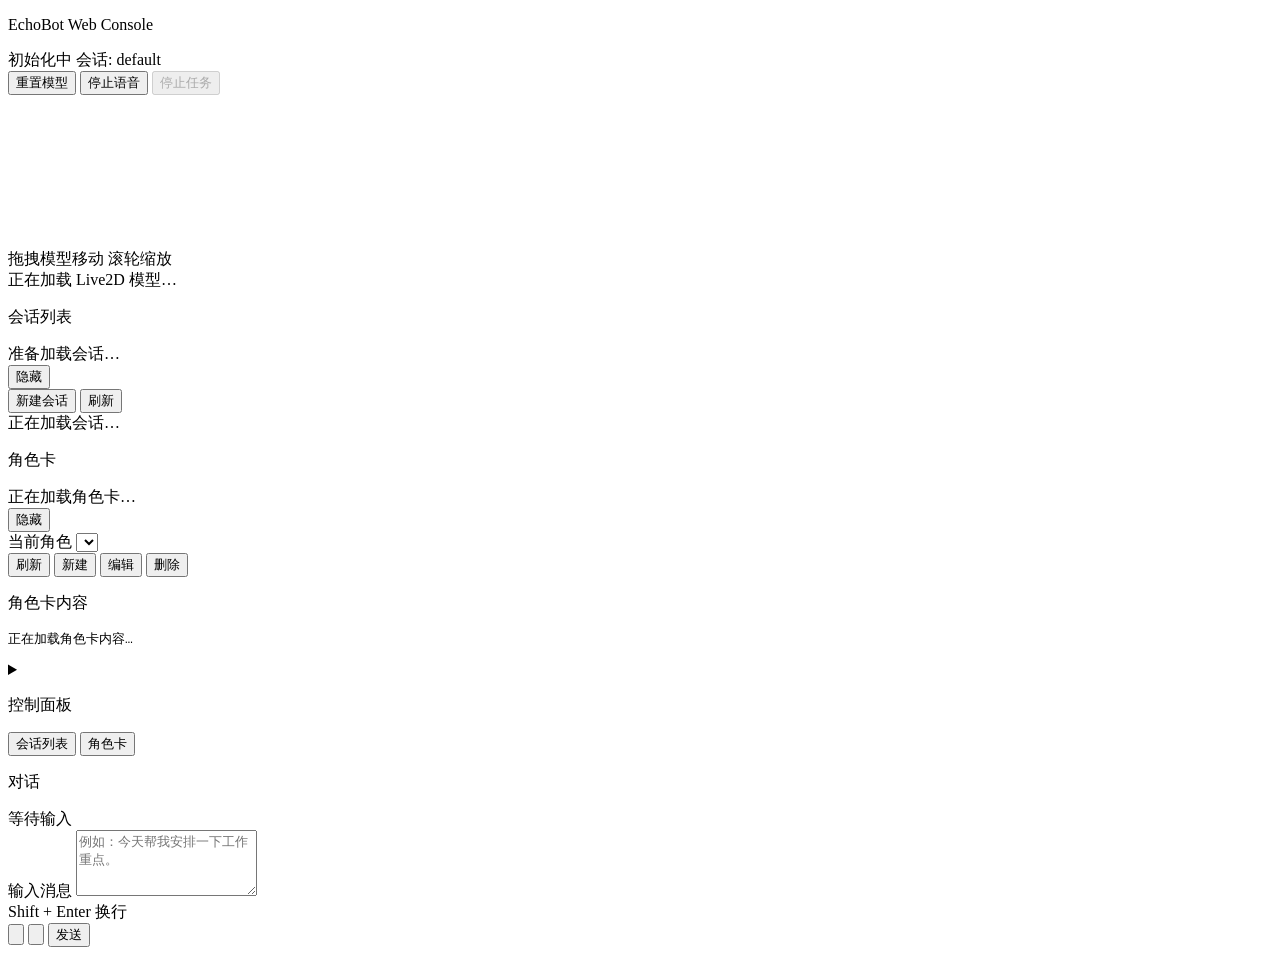
==== echobot/app/web/index.html @ 622dac82 "v0.1-beta" ====
<!DOCTYPE html>
<html lang="zh-CN">
<head>
    <meta charset="utf-8">
    <meta name="viewport" content="width=device-width, initial-scale=1">
    <title>EchoBot Live2D</title>
    <link rel="icon" href="/favicon.ico" type="image/svg+xml">
    <link rel="stylesheet" href="/web/assets/styles.css">
</head>
<body>
    <div class="page-shell">
        <section class="stage-panel">
            <div class="stage-header">
                <div class="stage-header-meta">
                    <p class="eyebrow">EchoBot Web Console</p>
                    <span id="connection-badge" class="status-badge status-idle">初始化中</span>
                    <span id="session-label" class="muted-text">会话: default</span>
                </div>
                <div class="stage-actions">
                    <button id="reset-view-button" class="ghost-button" type="button">重置模型</button>
                    <button id="stop-audio-button" class="ghost-button" type="button">停止语音</button>
                    <button id="stop-agent-button" class="ghost-button stop-agent-button" type="button" disabled>停止任务</button>
                </div>
            </div>
            <div id="live2d-stage" class="live2d-stage">
                <div id="stage-background-image" class="stage-background-image" hidden></div>
                <canvas id="live2d-canvas"></canvas>
                <div id="stage-light-back" class="stage-light stage-light-back"></div>
                <div id="stage-light-rim" class="stage-light stage-light-rim"></div>
                <div id="stage-gradient" class="stage-gradient"></div>
                <div id="stage-vignette" class="stage-vignette"></div>
                <div id="stage-grain" class="stage-grain"></div>
                <div class="stage-hint">
                    <span>拖拽模型移动</span>
                    <span>滚轮缩放</span>
                </div>
                <div id="stage-message" class="stage-message">正在加载 Live2D 模型…</div>
            </div>
        </section>

        <aside id="chat-panel" class="chat-panel">
            <section id="session-sidebar" class="session-sidebar" aria-hidden="true">
                <div class="session-sidebar-header">
                    <div>
                        <p class="section-title">会话列表</p>
                        <span id="session-sidebar-summary" class="muted-text">准备加载会话…</span>
                    </div>
                    <button
                        id="session-sidebar-close"
                        class="ghost-button ghost-button-compact"
                        type="button"
                    >
                        隐藏
                    </button>
                </div>
                <div class="session-sidebar-toolbar">
                    <button id="session-create-button" class="primary-button" type="button">
                        新建会话
                    </button>
                    <button
                        id="session-refresh-button"
                        class="ghost-button ghost-button-compact"
                        type="button"
                    >
                        刷新
                    </button>
                </div>
                <div id="session-sidebar-status" class="muted-text session-sidebar-status">
                    正在加载会话…
                </div>
                <div id="session-list" class="session-list"></div>
            </section>
            <button
                id="session-sidebar-backdrop"
                class="session-sidebar-backdrop"
                type="button"
                hidden
                aria-label="关闭会话列表"
            ></button>

            <section id="role-sidebar" class="role-sidebar" aria-hidden="true">
                <div class="role-sidebar-header">
                    <div>
                        <p class="section-title">角色卡</p>
                        <span id="role-status" class="muted-text role-sidebar-status">正在加载角色卡…</span>
                    </div>
                    <button
                        id="role-sidebar-close"
                        class="ghost-button ghost-button-compact"
                        type="button"
                    >
                        隐藏
                    </button>
                </div>
                <div class="role-sidebar-body">
                    <div class="field-grid role-field-grid">
                        <label class="field">
                            <span>当前角色</span>
                            <select id="role-select"></select>
                        </label>
                    </div>
                    <div class="role-toolbar">
                        <button id="role-refresh-button" class="ghost-button ghost-button-compact" type="button">
                            刷新
                        </button>
                        <button id="role-new-button" class="ghost-button ghost-button-compact" type="button">
                            新建
                        </button>
                        <button id="role-edit-button" class="ghost-button ghost-button-compact" type="button">
                            编辑
                        </button>
                        <button id="role-delete-button" class="ghost-button ghost-button-compact ghost-button-danger" type="button">
                            删除
                        </button>
                    </div>
                    <div id="role-preview" class="role-preview">
                        <p class="section-title">角色卡内容</p>
                        <pre id="role-prompt-preview" class="role-preview-content">正在加载角色卡内容…</pre>
                    </div>
                    <div id="role-editor" class="role-editor" hidden>
                        <p id="role-editor-title" class="section-title">角色卡编辑</p>
                        <label class="field">
                            <span>角色名</span>
                            <input id="role-name-input" type="text" placeholder="例如：文物疗愈师">
                        </label>
                        <label class="field">
                            <span>角色卡内容</span>
                            <textarea id="role-prompt-input" rows="10" placeholder="在这里填写角色卡内容。"></textarea>
                        </label>
                        <div class="role-editor-actions">
                            <button id="role-save-button" class="primary-button" type="button">保存</button>
                            <button id="role-cancel-button" class="ghost-button" type="button">取消</button>
                        </div>
                    </div>
                </div>
            </section>
            <button
                id="role-sidebar-backdrop"
                class="role-sidebar-backdrop"
                type="button"
                hidden
                aria-label="关闭角色卡"
            ></button>

            <div class="chat-main">
            <details id="settings-panel" class="panel-section settings-panel">
                <summary class="settings-summary">
                    <div class="settings-summary-main">
                        <p class="section-title">控制面板</p>
                    </div>
                    <div class="panel-header-actions settings-summary-actions">
                        <button
                            id="session-sidebar-toggle"
                            class="ghost-button ghost-button-compact"
                            type="button"
                        >
                            会话列表
                        </button>
                        <button
                            id="role-sidebar-toggle"
                            class="ghost-button ghost-button-compact"
                            type="button"
                        >
                            角色卡
                        </button>
                        <span class="settings-summary-icon" aria-hidden="true"></span>
                    </div>
                </summary>
                <div class="settings-panel-body">
                    <div class="field-grid">
                        <label class="field">
                            <span>TTS 语音模型</span>
                            <select id="tts-provider-select"></select>
                        </label>
                        <label class="field">
                            <span>TTS 音色选择</span>
                            <select id="voice-select"></select>
                        </label>
                        <label class="field field-span-full">
                            <span>路由模式</span>
                            <select id="route-mode-select">
                                <option value="auto">自动决策</option>
                                <option value="chat_only">纯聊天</option>
                                <option value="force_agent">强制 Agent</option>
                            </select>
                        </label>
                    </div>
                    <div class="toggle-row">
                        <label class="toggle-item">
                            <input id="delegated-ack-checkbox" type="checkbox" checked>
                            <span>后台任务开始时先发提示</span>
                        </label>
                    </div>
                    <details id="live2d-panel" class="stage-background-panel" open>
                        <summary class="stage-background-header">
                            <div class="stage-background-header-main">
                                <p class="section-title">Live2D 模型</p>
                            </div>
                        </summary>
                        <div class="stage-background-panel-body">
                            <div class="field-grid">
                                <label class="field field-span-full">
                                    <span>Live2D 模型</span>
                                    <select id="model-select"></select>
                                </label>
                            </div>
                            <div class="stage-background-actions">
                                <button
                                    id="live2d-upload-button"
                                    class="ghost-button ghost-button-compact"
                                    type="button"
                                >
                                    上传 Live2D 文件夹
                                </button>
                                <input
                                    id="live2d-upload-input"
                                    type="file"
                                    webkitdirectory
                                    directory
                                    multiple
                                    hidden
                                >
                            </div>
                        </div>
                    </details>
                    <details id="stage-background-panel" class="stage-background-panel" open>
                        <summary class="stage-background-header">
                            <div class="stage-background-header-main">
                                <p class="section-title">舞台背景</p>
                            </div>
                        </summary>
                        <div class="stage-background-panel-body">
                            <div class="field-grid">
                                <label class="field field-span-full">
                                    <span>舞台背景</span>
                                    <select id="stage-background-select"></select>
                                </label>
                            </div>
                            <div class="stage-background-actions">
                                <button
                                    id="stage-background-upload-button"
                                    class="ghost-button ghost-button-compact"
                                    type="button"
                                >
                                    上传背景
                                </button>
                                <button
                                    id="stage-background-reset-button"
                                    class="ghost-button ghost-button-compact"
                                    type="button"
                                >
                                    恢复默认
                                </button>
                                <input
                                    id="stage-background-upload-input"
                                    type="file"
                                    accept="image/png,image/jpeg,image/webp,image/gif,image/avif"
                                    hidden
                                >
                            </div>
                            <div class="stage-background-transform-panel">
                                <div class="stage-background-transform-header">
                                    <p class="section-title">背景调整</p>
                                    <button
                                        id="stage-background-transform-reset-button"
                                        class="ghost-button ghost-button-compact"
                                        type="button"
                                    >
                                        重置取景
                                    </button>
                                </div>
                                <div class="stage-background-transform-grid">
                                    <label class="field">
                                        <span class="field-label-with-value">
                                            <span>水平位置</span>
                                            <output id="stage-background-position-x-value" for="stage-background-position-x-input">50%</output>
                                        </span>
                                        <input
                                            id="stage-background-position-x-input"
                                            type="range"
                                            min="0"
                                            max="100"
                                            step="1"
                                            value="50"
                                        >
                                    </label>
                                    <label class="field">
                                        <span class="field-label-with-value">
                                            <span>垂直位置</span>
                                            <output id="stage-background-position-y-value" for="stage-background-position-y-input">50%</output>
                                        </span>
                                        <input
                                            id="stage-background-position-y-input"
                                            type="range"
                                            min="0"
                                            max="100"
                                            step="1"
                                            value="50"
                                        >
                                    </label>
                                    <label class="field">
                                        <span class="field-label-with-value">
                                            <span>缩放</span>
                                            <output id="stage-background-scale-value" for="stage-background-scale-input">100%</output>
                                        </span>
                                        <input
                                            id="stage-background-scale-input"
                                            type="range"
                                            min="60"
                                            max="200"
                                            step="1"
                                            value="100"
                                        >
                                    </label>
                                </div>
                            </div>
                        </div>
                    </details>
                    <details id="stage-effects-panel" class="stage-effects-panel" open>
                        <summary class="stage-effects-header">
                            <p class="section-title">光影效果</p>
                            <button
                                id="stage-effects-reset-button"
                                class="ghost-button ghost-button-compact"
                                type="button"
                            >
                                重置参数
                            </button>
                        </summary>
                        <div class="stage-effects-panel-body">
                            <div class="toggle-row">
                                <label class="toggle-item">
                                    <input id="stage-effects-enabled-checkbox" type="checkbox" checked>
                                    <span>全局开启</span>
                                </label>
                                <label class="toggle-item">
                                    <input id="stage-effects-background-blur-checkbox" type="checkbox" checked>
                                    <span>背景模糊</span>
                                </label>
                                <label class="toggle-item">
                                    <input id="stage-effects-light-enabled-checkbox" type="checkbox" checked>
                                    <span>光位效果</span>
                                </label>
                            </div>
                            <div class="toggle-row">
                                <label class="toggle-item">
                                    <input id="stage-effects-light-float-checkbox" type="checkbox" checked>
                                    <span>光位漂移</span>
                                </label>
                                <label class="toggle-item">
                                    <input id="stage-effects-particles-enabled-checkbox" type="checkbox" checked>
                                    <span>&#31354;&#27668;&#31890;&#23376;</span>
                                </label>
                            </div>
                            <div class="stage-effects-grid">
                                <label class="field">
                                    <span class="field-label-with-value">
                                        <span>背景模糊</span>
                                        <output id="stage-effects-background-blur-value" for="stage-effects-background-blur-input">16</output>
                                    </span>
                                    <input
                                        id="stage-effects-background-blur-input"
                                        type="range"
                                        min="0"
                                        max="16"
                                        step="0.5"
                                        value="16"
                                    >
                                </label>
                                <label class="field">
                                    <span class="field-label-with-value">
                                        <span>光位 X</span>
                                        <output id="stage-effects-light-x-value" for="stage-effects-light-x-input">0%</output>
                                    </span>
                                    <input
                                        id="stage-effects-light-x-input"
                                        type="range"
                                        min="0"
                                        max="100"
                                        step="1"
                                        value="0"
                                    >
                                </label>
                                <label class="field">
                                    <span class="field-label-with-value">
                                        <span>光位 Y</span>
                                        <output id="stage-effects-light-y-value" for="stage-effects-light-y-input">0%</output>
                                    </span>
                                    <input
                                        id="stage-effects-light-y-input"
                                        type="range"
                                        min="0"
                                        max="100"
                                        step="1"
                                        value="0"
                                    >
                                </label>
                                <label class="field">
                                    <span class="field-label-with-value">
                                        <span>光晕强度</span>
                                        <output id="stage-effects-glow-value" for="stage-effects-glow-input">25%</output>
                                    </span>
                                    <input
                                        id="stage-effects-glow-input"
                                        type="range"
                                        min="0"
                                        max="160"
                                        step="1"
                                        value="25"
                                    >
                                </label>
                                <label class="field">
                                    <span class="field-label-with-value">
                                        <span>暗角强度</span>
                                        <output id="stage-effects-vignette-value" for="stage-effects-vignette-input">23%</output>
                                    </span>
                                    <input
                                        id="stage-effects-vignette-input"
                                        type="range"
                                        min="0"
                                        max="60"
                                        step="1"
                                        value="23"
                                    >
                                </label>
                                <label class="field">
                                    <span class="field-label-with-value">
                                        <span>&#39063;&#31890;&#24378;&#24230;</span>
                                        <output id="stage-effects-grain-value" for="stage-effects-grain-input">16%</output>
                                    </span>
                                    <input
                                        id="stage-effects-grain-input"
                                        type="range"
                                        min="0"
                                        max="40"
                                        step="1"
                                        value="16"
                                    >
                                </label>
                                <label class="field">
                                    <span class="field-label-with-value">
                                        <span>&#31890;&#23376;&#23494;&#24230;</span>
                                        <output id="stage-effects-particle-density-value" for="stage-effects-particle-density-input">30%</output>
                                    </span>
                                    <input
                                        id="stage-effects-particle-density-input"
                                        type="range"
                                        min="0"
                                        max="100"
                                        step="1"
                                        value="30"
                                    >
                                </label>
                                <label class="field">
                                    <span class="field-label-with-value">
                                        <span>&#31890;&#23376;&#36879;&#26126;&#24230;</span>
                                        <output id="stage-effects-particle-opacity-value" for="stage-effects-particle-opacity-input">45%</output>
                                    </span>
                                    <input
                                        id="stage-effects-particle-opacity-input"
                                        type="range"
                                        min="0"
                                        max="160"
                                        step="1"
                                        value="45"
                                    >
                                </label>
                                <label class="field">
                                    <span class="field-label-with-value">
                                        <span>&#31890;&#23376;&#23610;&#23544;</span>
                                        <output id="stage-effects-particle-size-value" for="stage-effects-particle-size-input">150%</output>
                                    </span>
                                    <input
                                        id="stage-effects-particle-size-input"
                                        type="range"
                                        min="40"
                                        max="240"
                                        step="1"
                                        value="150"
                                    >
                                </label>
                                <label class="field">
                                    <span class="field-label-with-value">
                                        <span>&#31890;&#23376;&#36895;&#24230;</span>
                                        <output id="stage-effects-particle-speed-value" for="stage-effects-particle-speed-input">80%</output>
                                    </span>
                                    <input
                                        id="stage-effects-particle-speed-input"
                                        type="range"
                                        min="0"
                                        max="260"
                                        step="1"
                                        value="80"
                                    >
                                </label>
                                <label class="field">
                                    <span class="field-label-with-value">
                                        <span>&#33394;&#35843;</span>
                                        <output id="stage-effects-hue-value" for="stage-effects-hue-input">0&deg;</output>
                                    </span>
                                    <input
                                        id="stage-effects-hue-input"
                                        type="range"
                                        min="-180"
                                        max="180"
                                        step="1"
                                        value="0"
                                    >
                                </label>
                                <label class="field">
                                    <span class="field-label-with-value">
                                        <span>&#39281;&#21644;&#24230;</span>
                                        <output id="stage-effects-saturation-value" for="stage-effects-saturation-input">100%</output>
                                    </span>
                                    <input
                                        id="stage-effects-saturation-input"
                                        type="range"
                                        min="0"
                                        max="200"
                                        step="1"
                                        value="100"
                                    >
                                </label>
                                <label class="field">
                                    <span class="field-label-with-value">
                                        <span>&#23545;&#27604;&#24230;</span>
                                        <output id="stage-effects-contrast-value" for="stage-effects-contrast-input">100%</output>
                                    </span>
                                    <input
                                        id="stage-effects-contrast-input"
                                        type="range"
                                        min="0"
                                        max="200"
                                        step="1"
                                        value="100"
                                    >
                                </label>
                            </div>
                        </div>
                    </details>
                    <div class="toggle-row">
                        <label class="toggle-item">
                            <input id="live2d-mouse-follow-checkbox" type="checkbox" checked>
                            <span>Live 2D 眼神跟随</span>
                        </label>
                    </div>
                    <div class="toggle-row">
                        <label class="toggle-item">
                            <input id="auto-tts-checkbox" type="checkbox" checked>
                            <span>开启语音播报</span>
                        </label>
                        <span id="tts-detail" class="muted-text">准备加载 TTS 配置…</span>
                    </div>
                    <div class="voice-input-row">
                        <div class="voice-input-controls">
                            <label class="toggle-item">
                                <input id="always-listen-checkbox" type="checkbox">
                                <span>常开麦克风</span>
                            </label>
                        </div>
                        <span id="asr-detail" class="muted-text">正在准备语音识别…</span>
                    </div>

                    <details id="cron-panel" class="cron-panel">
                        <summary class="cron-summary">
                            <div class="cron-summary-main">
                                <p class="section-title">CRON 定时任务</p>
                                <span id="cron-summary-text" class="muted-text">已隐藏</span>
                            </div>
                            <span class="cron-summary-icon" aria-hidden="true"></span>
                        </summary>
                        <div class="cron-panel-body">
                            <div class="cron-toolbar">
                                <span id="cron-status" class="muted-text">展开后加载 CRON 定时任务</span>
                                <button
                                    id="cron-refresh-button"
                                    class="ghost-button ghost-button-compact"
                                    type="button"
                                >
                                    刷新
                                </button>
                            </div>
                            <div id="cron-jobs" class="cron-jobs">
                                <p class="cron-empty">当前没有 CRON 定时任务。</p>
                            </div>
                        </div>
                    </details>

                    <details id="heartbeat-panel" class="heartbeat-panel">
                        <summary class="heartbeat-summary">
                            <div class="heartbeat-summary-main">
                                <p class="section-title">HEARTBEAT 周期任务</p>
                                <span id="heartbeat-summary-text" class="muted-text">已隐藏</span>
                            </div>
                            <span class="heartbeat-summary-icon" aria-hidden="true"></span>
                        </summary>
                        <div class="heartbeat-panel-body">
                            <div class="heartbeat-toolbar">
                                <div class="heartbeat-toolbar-text">
                                    <span id="heartbeat-status" class="muted-text">展开后加载 HEARTBEAT 周期任务</span>
                                    <p id="heartbeat-meta" class="muted-text heartbeat-meta">
                                        间隔会在加载后显示
                                    </p>
                                </div>
                                <div class="heartbeat-toolbar-actions">
                                    <button
                                        id="heartbeat-refresh-button"
                                        class="ghost-button ghost-button-compact"
                                        type="button"
                                    >
                                        刷新
                                    </button>
                                    <button
                                        id="heartbeat-save-button"
                                        class="primary-button"
                                        type="button"
                                        disabled
                                    >
                                        保存
                                    </button>
                                </div>
                            </div>
                            <label class="field heartbeat-field">
                                <span>HEARTBEAT.md</span>
                                <textarea
                                    id="heartbeat-input"
                                    class="heartbeat-input"
                                    rows="10"
                                    placeholder="在这里维护宽松的周期任务，例如定期检查待办、复查长期事项等。"
                                ></textarea>
                            </label>
                        </div>
                    </details>
                </div>
            </details>

            <section class="conversation-panel" aria-label="当前会话">
                <div class="panel-section messages-section">
                    <div class="messages-header">
                        <p class="section-title">对话</p>
                        <span id="run-status" class="muted-text message-status">等待输入</span>
                    </div>
                    <details id="agent-trace-panel" class="agent-trace-panel" hidden>
                        <summary class="agent-trace-summary">
                            <div class="agent-trace-summary-main">
                                <p class="section-title">Agent 执行日志</p>
                                <span id="agent-trace-summary-text" class="muted-text">
                                    等待后台任务
                                </span>
                            </div>
                            <span id="agent-trace-count" class="agent-trace-count">0 条</span>
                        </summary>
                        <div class="agent-trace-panel-body">
                            <div id="agent-trace-events" class="agent-trace-events"></div>
                        </div>
                    </details>
                    <div id="messages" class="messages"></div>
                </div>

                <form id="chat-form" class="composer">
                    <label class="composer-label" for="prompt-input">输入消息</label>
                    <textarea
                        id="prompt-input"
                        rows="4"
                        placeholder="例如：今天帮我安排一下工作重点。"
                    ></textarea>
                    <div id="composer-images" class="composer-images" hidden></div>
                    <input
                        id="composer-image-input"
                        type="file"
                        accept="image/png,image/jpeg,image/webp,image/gif,image/avif,image/*"
                        multiple
                        hidden
                    >
                    <div
                        id="composer-status-banner"
                        class="composer-status-banner"
                        role="status"
                        aria-live="polite"
                        hidden
                    >
                        后台任务运行中，暂时无法发送文本或开始录音。可点击上方“停止任务”终止当前任务。
                    </div>
                    <div class="composer-actions">
                        <span class="muted-text">Shift + Enter 换行</span>
                        <div class="composer-action-buttons">
                            <button
                                id="composer-image-button"
                                class="ghost-button icon-button"
                                type="button"
                                title="添加图片"
                                aria-label="添加图片"
                            >
                                <svg viewBox="0 0 24 24" aria-hidden="true" focusable="false">
                                    <path
                                        d="M6 4.5A2.5 2.5 0 0 0 3.5 7v10A2.5 2.5 0 0 0 6 19.5h12a2.5 2.5 0 0 0 2.5-2.5V7A2.5 2.5 0 0 0 18 4.5H6Zm0 1.5h12c.55 0 1 .45 1 1v8.26l-3.22-3.22a1.5 1.5 0 0 0-2.12 0l-1.9 1.9-2.45-2.45a1.5 1.5 0 0 0-2.12 0L5 14.67V7c0-.55.45-1 1-1Zm2.75 2.25a1.75 1.75 0 1 0 0 3.5 1.75 1.75 0 0 0 0-3.5ZM5 16.79l3.37-3.37 3.03 3.03 2.96-2.96a.5.5 0 0 1 .71 0L18.29 17H6a1 1 0 0 1-1-1v-.21Z"
                                        fill="currentColor"
                                    />
                                </svg>
                            </button>
                            <button
                                id="record-button"
                                class="ghost-button icon-button record-button"
                                type="button"
                                title="开始录音"
                                aria-label="开始录音"
                            >
                                <svg viewBox="0 0 24 24" aria-hidden="true" focusable="false">
                                    <path
                                        d="M12 15.5a3.5 3.5 0 0 0 3.5-3.5V7a3.5 3.5 0 1 0-7 0v5a3.5 3.5 0 0 0 3.5 3.5Zm6-3.5a1 1 0 0 0-2 0 4 4 0 0 1-8 0 1 1 0 0 0-2 0 6 6 0 0 0 5 5.91V21a1 1 0 1 0 2 0v-3.09A6 6 0 0 0 18 12Z"
                                        fill="currentColor"
                                    />
                                </svg>
                            </button>
                            <button id="send-button" class="primary-button" type="submit">发送</button>
                        </div>
                    </div>
                </form>
            </section>
            </div>
        </aside>
    </div>

    <dialog
        id="message-image-dialog"
        class="message-image-dialog"
        aria-label="图片预览"
    >
        <div class="message-image-dialog-body">
            <div class="message-image-dialog-actions">
                <button
                    id="message-image-dialog-close"
                    class="ghost-button ghost-button-compact"
                    type="button"
                >
                    关闭
                </button>
            </div>
            <img
                id="message-image-dialog-image"
                class="message-image-dialog-image"
                src=""
                alt="图片预览"
            >
        </div>
    </dialog>

    <script src="/web/assets/vendor/pixi.min.js"></script>
    <script src="/web/assets/vendor/live2dcubismcore.min.js"></script>
    <script src="/web/assets/vendor/cubism4.min.js"></script>
    <script type="module" src="/web/assets/app.js"></script>
</body>
</html>
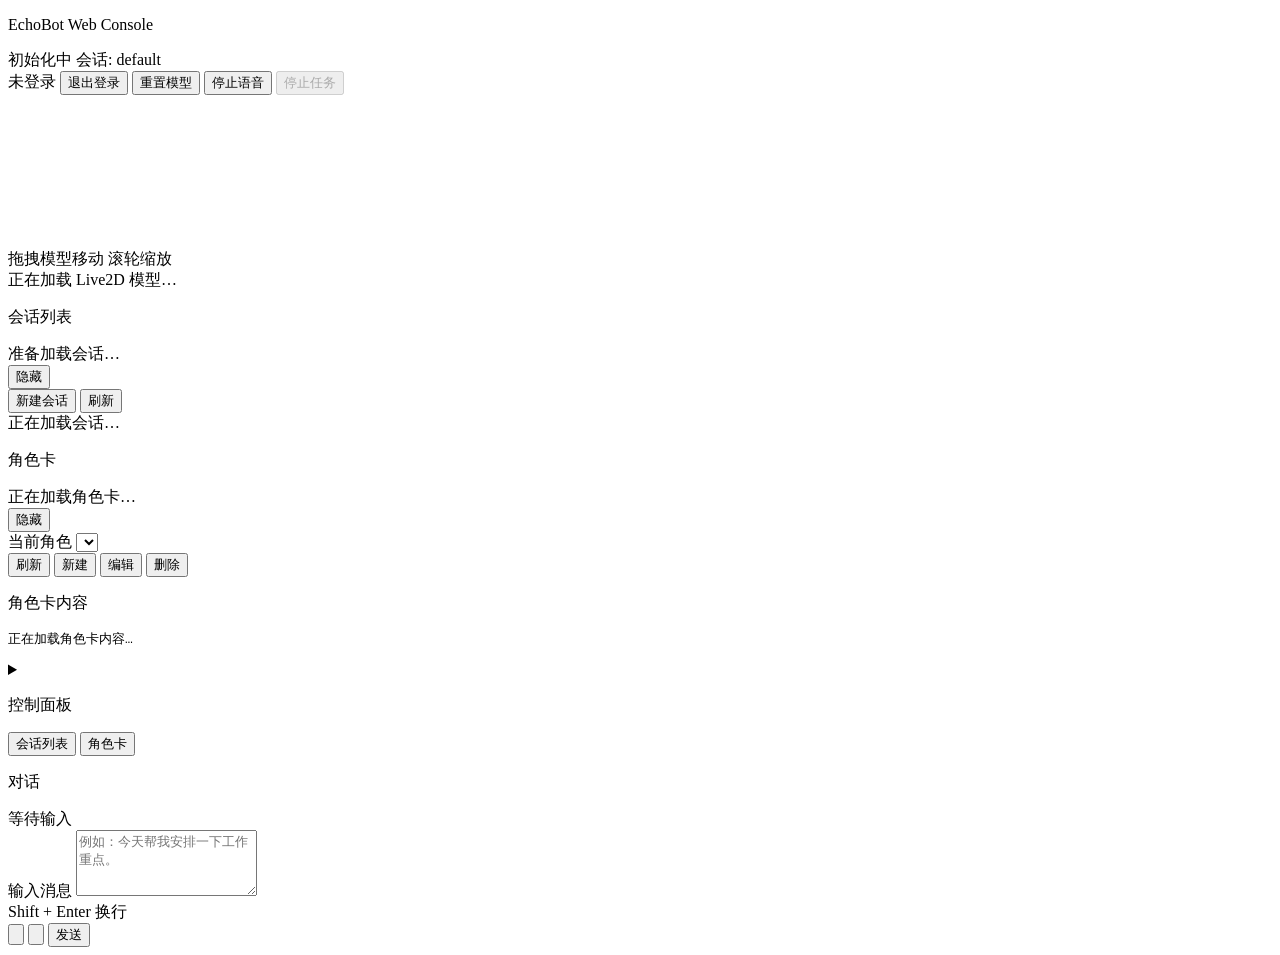
==== commit a4857c6c: "feat: add login pages and protected web access" ====
--- a/echobot/app/web/index.html
+++ b/echobot/app/web/index.html
@@ -17,6 +17,9 @@
                     <span id="session-label" class="muted-text">会话: default</span>
                 </div>
                 <div class="stage-actions">
+                    <!-- 当前登录用户与退出入口，尽量少改动原聊天页结构。 -->
+                    <span id="user-label" class="muted-text auth-user-label">未登录</span>
+                    <button id="logout-button" class="ghost-button" type="button">退出登录</button>
                     <button id="reset-view-button" class="ghost-button" type="button">重置模型</button>
                     <button id="stop-audio-button" class="ghost-button" type="button">停止语音</button>
                     <button id="stop-agent-button" class="ghost-button stop-agent-button" type="button" disabled>停止任务</button>
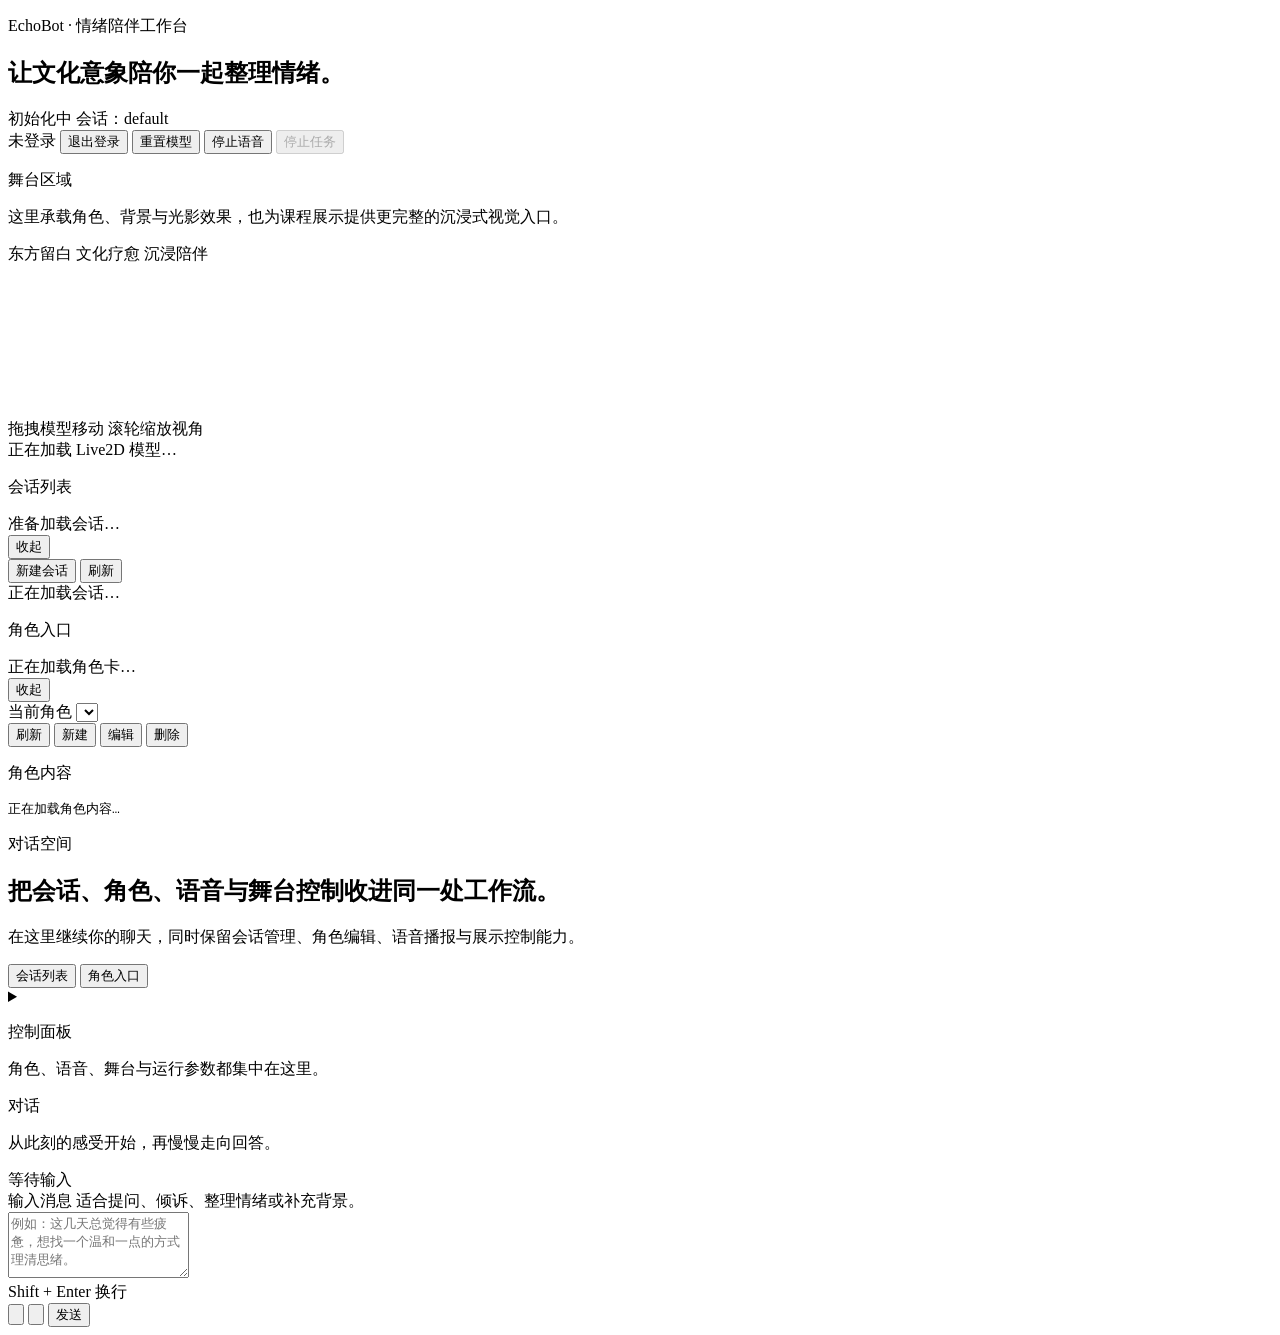
==== commit a3adabe2: "feat: redesign auth page and chat workspace shell" ====
--- a/echobot/app/web/index.html
+++ b/echobot/app/web/index.html
@@ -3,75 +3,97 @@
 <head>
     <meta charset="utf-8">
     <meta name="viewport" content="width=device-width, initial-scale=1">
-    <title>EchoBot Live2D</title>
+    <title>EchoBot · 文化情绪陪伴工作台</title>
     <link rel="icon" href="/favicon.ico" type="image/svg+xml">
     <link rel="stylesheet" href="/web/assets/styles.css">
 </head>
-<body>
+<body class="console-page">
     <div class="page-shell">
         <section class="stage-panel">
-            <div class="stage-header">
-                <div class="stage-header-meta">
-                    <p class="eyebrow">EchoBot Web Console</p>
-                    <span id="connection-badge" class="status-badge status-idle">初始化中</span>
-                    <span id="session-label" class="muted-text">会话: default</span>
+            <div class="stage-panel-surface">
+                <div class="stage-header">
+                    <div class="stage-header-meta">
+                        <p class="eyebrow">EchoBot · 情绪陪伴工作台</p>
+                        <h1 class="stage-title">让文化意象陪你一起整理情绪。</h1>
+                        <div class="stage-status-row">
+                            <span id="connection-badge" class="status-badge status-idle">初始化中</span>
+                            <span id="session-label" class="muted-text">会话：default</span>
+                        </div>
+                    </div>
+                    <div class="stage-actions">
+                        <!-- 顶部动作区保留原功能入口，只统一文案和视觉层级。 -->
+                        <span id="user-label" class="user-chip">未登录</span>
+                        <button id="logout-button" class="ghost-button" type="button">退出登录</button>
+                        <button id="reset-view-button" class="ghost-button" type="button">重置模型</button>
+                        <button id="stop-audio-button" class="ghost-button" type="button">停止语音</button>
+                        <button id="stop-agent-button" class="ghost-button stop-agent-button" type="button" disabled>停止任务</button>
+                    </div>
                 </div>
-                <div class="stage-actions">
-                    <!-- 当前登录用户与退出入口，尽量少改动原聊天页结构。 -->
-                    <span id="user-label" class="muted-text auth-user-label">未登录</span>
-                    <button id="logout-button" class="ghost-button" type="button">退出登录</button>
-                    <button id="reset-view-button" class="ghost-button" type="button">重置模型</button>
-                    <button id="stop-audio-button" class="ghost-button" type="button">停止语音</button>
-                    <button id="stop-agent-button" class="ghost-button stop-agent-button" type="button" disabled>停止任务</button>
+
+                <div class="stage-hero-card">
+                    <div>
+                        <p class="eyebrow">舞台区域</p>
+                        <p class="stage-hero-copy">
+                            这里承载角色、背景与光影效果，也为课程展示提供更完整的沉浸式视觉入口。
+                        </p>
+                    </div>
+                    <div class="stage-hero-tags">
+                        <span class="soft-tag">东方留白</span>
+                        <span class="soft-tag">文化疗愈</span>
+                        <span class="soft-tag">沉浸陪伴</span>
+                    </div>
+                </div>
+
+                <div id="live2d-stage" class="live2d-stage">
+                    <div id="stage-background-image" class="stage-background-image" hidden></div>
+                    <canvas id="live2d-canvas"></canvas>
+                    <div id="stage-light-back" class="stage-light stage-light-back"></div>
+                    <div id="stage-light-rim" class="stage-light stage-light-rim"></div>
+                    <div id="stage-gradient" class="stage-gradient"></div>
+                    <div id="stage-vignette" class="stage-vignette"></div>
+                    <div id="stage-grain" class="stage-grain"></div>
+                    <div class="stage-hint">
+                        <span>拖拽模型移动</span>
+                        <span>滚轮缩放视角</span>
+                    </div>
+                    <div id="stage-message" class="stage-message">正在加载 Live2D 模型…</div>
                 </div>
             </div>
-            <div id="live2d-stage" class="live2d-stage">
-                <div id="stage-background-image" class="stage-background-image" hidden></div>
-                <canvas id="live2d-canvas"></canvas>
-                <div id="stage-light-back" class="stage-light stage-light-back"></div>
-                <div id="stage-light-rim" class="stage-light stage-light-rim"></div>
-                <div id="stage-gradient" class="stage-gradient"></div>
-                <div id="stage-vignette" class="stage-vignette"></div>
-                <div id="stage-grain" class="stage-grain"></div>
-                <div class="stage-hint">
-                    <span>拖拽模型移动</span>
-                    <span>滚轮缩放</span>
-                </div>
-                <div id="stage-message" class="stage-message">正在加载 Live2D 模型…</div>
-            </div>
         </section>
 
         <aside id="chat-panel" class="chat-panel">
             <section id="session-sidebar" class="session-sidebar" aria-hidden="true">
-                <div class="session-sidebar-header">
-                    <div>
-                        <p class="section-title">会话列表</p>
-                        <span id="session-sidebar-summary" class="muted-text">准备加载会话…</span>
-                    </div>
-                    <button
-                        id="session-sidebar-close"
-                        class="ghost-button ghost-button-compact"
-                        type="button"
-                    >
-                        隐藏
-                    </button>
+                <div class="sidebar-shell">
+                    <div class="session-sidebar-header">
+                        <div>
+                            <p class="section-title">会话列表</p>
+                            <span id="session-sidebar-summary" class="muted-text">准备加载会话…</span>
+                        </div>
+                        <button
+                            id="session-sidebar-close"
+                            class="ghost-button ghost-button-compact"
+                            type="button"
+                        >
+                            收起
+                        </button>
+                    </div>
+                    <div class="session-sidebar-toolbar">
+                        <button id="session-create-button" class="primary-button" type="button">
+                            新建会话
+                        </button>
+                        <button
+                            id="session-refresh-button"
+                            class="ghost-button ghost-button-compact"
+                            type="button"
+                        >
+                            刷新
+                        </button>
+                    </div>
+                    <div id="session-sidebar-status" class="muted-text session-sidebar-status">
+                        正在加载会话…
+                    </div>
+                    <div id="session-list" class="session-list"></div>
                 </div>
-                <div class="session-sidebar-toolbar">
-                    <button id="session-create-button" class="primary-button" type="button">
-                        新建会话
-                    </button>
-                    <button
-                        id="session-refresh-button"
-                        class="ghost-button ghost-button-compact"
-                        type="button"
-                    >
-                        刷新
-                    </button>
-                </div>
-                <div id="session-sidebar-status" class="muted-text session-sidebar-status">
-                    正在加载会话…
-                </div>
-                <div id="session-list" class="session-list"></div>
             </section>
             <button
                 id="session-sidebar-backdrop"
@@ -82,57 +104,59 @@
             ></button>
 
             <section id="role-sidebar" class="role-sidebar" aria-hidden="true">
-                <div class="role-sidebar-header">
-                    <div>
-                        <p class="section-title">角色卡</p>
-                        <span id="role-status" class="muted-text role-sidebar-status">正在加载角色卡…</span>
-                    </div>
-                    <button
-                        id="role-sidebar-close"
-                        class="ghost-button ghost-button-compact"
-                        type="button"
-                    >
-                        隐藏
-                    </button>
-                </div>
-                <div class="role-sidebar-body">
-                    <div class="field-grid role-field-grid">
-                        <label class="field">
-                            <span>当前角色</span>
-                            <select id="role-select"></select>
-                        </label>
-                    </div>
-                    <div class="role-toolbar">
-                        <button id="role-refresh-button" class="ghost-button ghost-button-compact" type="button">
-                            刷新
+                <div class="sidebar-shell">
+                    <div class="role-sidebar-header">
+                        <div>
+                            <p class="section-title">角色入口</p>
+                            <span id="role-status" class="muted-text role-sidebar-status">正在加载角色卡…</span>
+                        </div>
+                        <button
+                            id="role-sidebar-close"
+                            class="ghost-button ghost-button-compact"
+                            type="button"
+                        >
+                            收起
                         </button>
-                        <button id="role-new-button" class="ghost-button ghost-button-compact" type="button">
-                            新建
-                        </button>
-                        <button id="role-edit-button" class="ghost-button ghost-button-compact" type="button">
-                            编辑
-                        </button>
-                        <button id="role-delete-button" class="ghost-button ghost-button-compact ghost-button-danger" type="button">
-                            删除
-                        </button>
-                    </div>
-                    <div id="role-preview" class="role-preview">
-                        <p class="section-title">角色卡内容</p>
-                        <pre id="role-prompt-preview" class="role-preview-content">正在加载角色卡内容…</pre>
-                    </div>
-                    <div id="role-editor" class="role-editor" hidden>
-                        <p id="role-editor-title" class="section-title">角色卡编辑</p>
-                        <label class="field">
-                            <span>角色名</span>
-                            <input id="role-name-input" type="text" placeholder="例如：文物疗愈师">
-                        </label>
-                        <label class="field">
-                            <span>角色卡内容</span>
-                            <textarea id="role-prompt-input" rows="10" placeholder="在这里填写角色卡内容。"></textarea>
-                        </label>
-                        <div class="role-editor-actions">
-                            <button id="role-save-button" class="primary-button" type="button">保存</button>
-                            <button id="role-cancel-button" class="ghost-button" type="button">取消</button>
+                    </div>
+                    <div class="role-sidebar-body">
+                        <div class="field-grid role-field-grid">
+                            <label class="field">
+                                <span>当前角色</span>
+                                <select id="role-select"></select>
+                            </label>
+                        </div>
+                        <div class="role-toolbar">
+                            <button id="role-refresh-button" class="ghost-button ghost-button-compact" type="button">
+                                刷新
+                            </button>
+                            <button id="role-new-button" class="ghost-button ghost-button-compact" type="button">
+                                新建
+                            </button>
+                            <button id="role-edit-button" class="ghost-button ghost-button-compact" type="button">
+                                编辑
+                            </button>
+                            <button id="role-delete-button" class="ghost-button ghost-button-compact ghost-button-danger" type="button">
+                                删除
+                            </button>
+                        </div>
+                        <div id="role-preview" class="role-preview">
+                            <p class="section-title">角色内容</p>
+                            <pre id="role-prompt-preview" class="role-preview-content">正在加载角色内容…</pre>
+                        </div>
+                        <div id="role-editor" class="role-editor" hidden>
+                            <p id="role-editor-title" class="section-title">编辑角色卡</p>
+                            <label class="field">
+                                <span>角色名称</span>
+                                <input id="role-name-input" type="text" placeholder="例如：文化疗愈师">
+                            </label>
+                            <label class="field">
+                                <span>角色卡内容</span>
+                                <textarea id="role-prompt-input" rows="10" placeholder="在这里维护角色卡内容。"></textarea>
+                            </label>
+                            <div class="role-editor-actions">
+                                <button id="role-save-button" class="primary-button" type="button">保存</button>
+                                <button id="role-cancel-button" class="ghost-button" type="button">取消</button>
+                            </div>
                         </div>
                     </div>
                 </div>
@@ -142,16 +166,19 @@
                 class="role-sidebar-backdrop"
                 type="button"
                 hidden
-                aria-label="关闭角色卡"
+                aria-label="关闭角色入口"
             ></button>
 
             <div class="chat-main">
-            <details id="settings-panel" class="panel-section settings-panel">
-                <summary class="settings-summary">
-                    <div class="settings-summary-main">
-                        <p class="section-title">控制面板</p>
-                    </div>
-                    <div class="panel-header-actions settings-summary-actions">
+                <header class="chat-topbar">
+                    <div class="chat-topbar-copy">
+                        <p class="eyebrow">对话空间</p>
+                        <h2 class="chat-topbar-title">把会话、角色、语音与舞台控制收进同一处工作流。</h2>
+                        <p class="chat-topbar-description">
+                            在这里继续你的聊天，同时保留会话管理、角色编辑、语音播报与展示控制能力。
+                        </p>
+                    </div>
+                    <div class="chat-topbar-actions">
                         <button
                             id="session-sidebar-toggle"
                             class="ghost-button ghost-button-compact"
@@ -164,562 +191,481 @@
                             class="ghost-button ghost-button-compact"
                             type="button"
                         >
-                            角色卡
+                            角色入口
                         </button>
-                        <span class="settings-summary-icon" aria-hidden="true"></span>
-                    </div>
-                </summary>
-                <div class="settings-panel-body">
-                    <div class="field-grid">
-                        <label class="field">
-                            <span>TTS 语音模型</span>
-                            <select id="tts-provider-select"></select>
-                        </label>
-                        <label class="field">
-                            <span>TTS 音色选择</span>
-                            <select id="voice-select"></select>
-                        </label>
-                        <label class="field field-span-full">
-                            <span>路由模式</span>
-                            <select id="route-mode-select">
-                                <option value="auto">自动决策</option>
-                                <option value="chat_only">纯聊天</option>
-                                <option value="force_agent">强制 Agent</option>
-                            </select>
-                        </label>
-                    </div>
-                    <div class="toggle-row">
-                        <label class="toggle-item">
-                            <input id="delegated-ack-checkbox" type="checkbox" checked>
-                            <span>后台任务开始时先发提示</span>
-                        </label>
-                    </div>
-                    <details id="live2d-panel" class="stage-background-panel" open>
-                        <summary class="stage-background-header">
-                            <div class="stage-background-header-main">
-                                <p class="section-title">Live2D 模型</p>
-                            </div>
-                        </summary>
-                        <div class="stage-background-panel-body">
-                            <div class="field-grid">
-                                <label class="field field-span-full">
-                                    <span>Live2D 模型</span>
-                                    <select id="model-select"></select>
-                                </label>
-                            </div>
-                            <div class="stage-background-actions">
+                    </div>
+                </header>
+
+                <details id="settings-panel" class="panel-section settings-panel">
+                    <summary class="settings-summary">
+                        <div class="settings-summary-main">
+                            <p class="section-title">控制面板</p>
+                            <span class="muted-text">角色、语音、舞台与运行参数都集中在这里。</span>
+                        </div>
+                        <div class="panel-header-actions settings-summary-actions">
+                            <span class="settings-summary-icon" aria-hidden="true"></span>
+                        </div>
+                    </summary>
+                    <div class="settings-panel-body">
+                        <div class="field-grid">
+                            <label class="field">
+                                <span>TTS 语音模型</span>
+                                <select id="tts-provider-select"></select>
+                            </label>
+                            <label class="field">
+                                <span>TTS 音色选择</span>
+                                <select id="voice-select"></select>
+                            </label>
+                            <label class="field field-span-full">
+                                <span>路由模式</span>
+                                <select id="route-mode-select">
+                                    <option value="auto">自动决策</option>
+                                    <option value="chat_only">纯聊天</option>
+                                    <option value="force_agent">强制 Agent</option>
+                                </select>
+                            </label>
+                        </div>
+
+                        <div class="toggle-row">
+                            <label class="toggle-item">
+                                <input id="delegated-ack-checkbox" type="checkbox" checked>
+                                <span>后台任务开始时先发送提示</span>
+                            </label>
+                        </div>
+
+                        <details id="live2d-panel" class="stage-background-panel" open>
+                            <summary class="stage-background-header">
+                                <div class="stage-background-header-main">
+                                    <p class="section-title">Live2D 模型</p>
+                                </div>
+                            </summary>
+                            <div class="stage-background-panel-body">
+                                <div class="field-grid">
+                                    <label class="field field-span-full">
+                                        <span>当前模型</span>
+                                        <select id="model-select"></select>
+                                    </label>
+                                </div>
+                                <div class="stage-background-actions">
+                                    <button
+                                        id="live2d-upload-button"
+                                        class="ghost-button ghost-button-compact"
+                                        type="button"
+                                    >
+                                        上传 Live2D 文件夹
+                                    </button>
+                                    <input
+                                        id="live2d-upload-input"
+                                        type="file"
+                                        webkitdirectory
+                                        directory
+                                        multiple
+                                        hidden
+                                    >
+                                </div>
+                            </div>
+                        </details>
+
+                        <details id="stage-background-panel" class="stage-background-panel" open>
+                            <summary class="stage-background-header">
+                                <div class="stage-background-header-main">
+                                    <p class="section-title">舞台背景</p>
+                                    <span id="stage-background-detail" class="muted-text">支持上传背景图与调整取景。</span>
+                                </div>
+                            </summary>
+                            <div class="stage-background-panel-body">
+                                <div class="field-grid">
+                                    <label class="field field-span-full">
+                                        <span>背景选择</span>
+                                        <select id="stage-background-select"></select>
+                                    </label>
+                                </div>
+                                <div class="stage-background-actions">
+                                    <button
+                                        id="stage-background-upload-button"
+                                        class="ghost-button ghost-button-compact"
+                                        type="button"
+                                    >
+                                        上传背景
+                                    </button>
+                                    <button
+                                        id="stage-background-reset-button"
+                                        class="ghost-button ghost-button-compact"
+                                        type="button"
+                                    >
+                                        恢复默认
+                                    </button>
+                                    <input
+                                        id="stage-background-upload-input"
+                                        type="file"
+                                        accept="image/png,image/jpeg,image/webp,image/gif,image/avif"
+                                        hidden
+                                    >
+                                </div>
+                                <div class="stage-background-transform-panel">
+                                    <div class="stage-background-transform-header">
+                                        <p class="section-title">背景调整</p>
+                                        <button
+                                            id="stage-background-transform-reset-button"
+                                            class="ghost-button ghost-button-compact"
+                                            type="button"
+                                        >
+                                            重置取景
+                                        </button>
+                                    </div>
+                                    <div class="stage-background-transform-grid">
+                                        <label class="field">
+                                            <span class="field-label-with-value">
+                                                <span>水平位置</span>
+                                                <output id="stage-background-position-x-value" for="stage-background-position-x-input">50%</output>
+                                            </span>
+                                            <input
+                                                id="stage-background-position-x-input"
+                                                type="range"
+                                                min="0"
+                                                max="100"
+                                                step="1"
+                                                value="50"
+                                            >
+                                        </label>
+                                        <label class="field">
+                                            <span class="field-label-with-value">
+                                                <span>垂直位置</span>
+                                                <output id="stage-background-position-y-value" for="stage-background-position-y-input">50%</output>
+                                            </span>
+                                            <input
+                                                id="stage-background-position-y-input"
+                                                type="range"
+                                                min="0"
+                                                max="100"
+                                                step="1"
+                                                value="50"
+                                            >
+                                        </label>
+                                        <label class="field">
+                                            <span class="field-label-with-value">
+                                                <span>缩放</span>
+                                                <output id="stage-background-scale-value" for="stage-background-scale-input">100%</output>
+                                            </span>
+                                            <input
+                                                id="stage-background-scale-input"
+                                                type="range"
+                                                min="60"
+                                                max="200"
+                                                step="1"
+                                                value="100"
+                                            >
+                                        </label>
+                                    </div>
+                                </div>
+                            </div>
+                        </details>
+
+                        <details id="stage-effects-panel" class="stage-effects-panel" open>
+                            <summary class="stage-effects-header">
+                                <div>
+                                    <p class="section-title">光影效果</p>
+                                    <span id="stage-effects-detail" class="muted-text">控制背景模糊、光位与颗粒感。</span>
+                                </div>
                                 <button
-                                    id="live2d-upload-button"
+                                    id="stage-effects-reset-button"
                                     class="ghost-button ghost-button-compact"
                                     type="button"
                                 >
-                                    上传 Live2D 文件夹
+                                    重置参数
                                 </button>
-                                <input
-                                    id="live2d-upload-input"
-                                    type="file"
-                                    webkitdirectory
-                                    directory
-                                    multiple
-                                    hidden
+                            </summary>
+                            <div class="stage-effects-panel-body">
+                                <div class="toggle-row">
+                                    <label class="toggle-item">
+                                        <input id="stage-effects-enabled-checkbox" type="checkbox" checked>
+                                        <span>全局开启</span>
+                                    </label>
+                                    <label class="toggle-item">
+                                        <input id="stage-effects-background-blur-checkbox" type="checkbox" checked>
+                                        <span>背景模糊</span>
+                                    </label>
+                                    <label class="toggle-item">
+                                        <input id="stage-effects-light-enabled-checkbox" type="checkbox" checked>
+                                        <span>光位效果</span>
+                                    </label>
+                                </div>
+                                <div class="toggle-row">
+                                    <label class="toggle-item">
+                                        <input id="stage-effects-light-float-checkbox" type="checkbox" checked>
+                                        <span>光位漂移</span>
+                                    </label>
+                                    <label class="toggle-item">
+                                        <input id="stage-effects-particles-enabled-checkbox" type="checkbox" checked>
+                                        <span>空气粒子</span>
+                                    </label>
+                                </div>
+                                <div class="stage-effects-grid">
+                                    <label class="field">
+                                        <span class="field-label-with-value">
+                                            <span>背景模糊</span>
+                                            <output id="stage-effects-background-blur-value" for="stage-effects-background-blur-input">16</output>
+                                        </span>
+                                        <input id="stage-effects-background-blur-input" type="range" min="0" max="16" step="0.5" value="16">
+                                    </label>
+                                    <label class="field">
+                                        <span class="field-label-with-value">
+                                            <span>光位 X</span>
+                                            <output id="stage-effects-light-x-value" for="stage-effects-light-x-input">0%</output>
+                                        </span>
+                                        <input id="stage-effects-light-x-input" type="range" min="0" max="100" step="1" value="0">
+                                    </label>
+                                    <label class="field">
+                                        <span class="field-label-with-value">
+                                            <span>光位 Y</span>
+                                            <output id="stage-effects-light-y-value" for="stage-effects-light-y-input">0%</output>
+                                        </span>
+                                        <input id="stage-effects-light-y-input" type="range" min="0" max="100" step="1" value="0">
+                                    </label>
+                                    <label class="field">
+                                        <span class="field-label-with-value">
+                                            <span>光晕强度</span>
+                                            <output id="stage-effects-glow-value" for="stage-effects-glow-input">25%</output>
+                                        </span>
+                                        <input id="stage-effects-glow-input" type="range" min="0" max="160" step="1" value="25">
+                                    </label>
+                                    <label class="field">
+                                        <span class="field-label-with-value">
+                                            <span>暗角强度</span>
+                                            <output id="stage-effects-vignette-value" for="stage-effects-vignette-input">23%</output>
+                                        </span>
+                                        <input id="stage-effects-vignette-input" type="range" min="0" max="60" step="1" value="23">
+                                    </label>
+                                    <label class="field">
+                                        <span class="field-label-with-value">
+                                            <span>颗粒强度</span>
+                                            <output id="stage-effects-grain-value" for="stage-effects-grain-input">16%</output>
+                                        </span>
+                                        <input id="stage-effects-grain-input" type="range" min="0" max="40" step="1" value="16">
+                                    </label>
+                                    <label class="field">
+                                        <span class="field-label-with-value">
+                                            <span>粒子密度</span>
+                                            <output id="stage-effects-particle-density-value" for="stage-effects-particle-density-input">30%</output>
+                                        </span>
+                                        <input id="stage-effects-particle-density-input" type="range" min="0" max="100" step="1" value="30">
+                                    </label>
+                                    <label class="field">
+                                        <span class="field-label-with-value">
+                                            <span>粒子透明度</span>
+                                            <output id="stage-effects-particle-opacity-value" for="stage-effects-particle-opacity-input">45%</output>
+                                        </span>
+                                        <input id="stage-effects-particle-opacity-input" type="range" min="0" max="160" step="1" value="45">
+                                    </label>
+                                    <label class="field">
+                                        <span class="field-label-with-value">
+                                            <span>粒子尺寸</span>
+                                            <output id="stage-effects-particle-size-value" for="stage-effects-particle-size-input">150%</output>
+                                        </span>
+                                        <input id="stage-effects-particle-size-input" type="range" min="40" max="240" step="1" value="150">
+                                    </label>
+                                    <label class="field">
+                                        <span class="field-label-with-value">
+                                            <span>粒子速度</span>
+                                            <output id="stage-effects-particle-speed-value" for="stage-effects-particle-speed-input">80%</output>
+                                        </span>
+                                        <input id="stage-effects-particle-speed-input" type="range" min="0" max="260" step="1" value="80">
+                                    </label>
+                                    <label class="field">
+                                        <span class="field-label-with-value">
+                                            <span>色调</span>
+                                            <output id="stage-effects-hue-value" for="stage-effects-hue-input">0°</output>
+                                        </span>
+                                        <input id="stage-effects-hue-input" type="range" min="-180" max="180" step="1" value="0">
+                                    </label>
+                                    <label class="field">
+                                        <span class="field-label-with-value">
+                                            <span>饱和度</span>
+                                            <output id="stage-effects-saturation-value" for="stage-effects-saturation-input">100%</output>
+                                        </span>
+                                        <input id="stage-effects-saturation-input" type="range" min="0" max="200" step="1" value="100">
+                                    </label>
+                                    <label class="field">
+                                        <span class="field-label-with-value">
+                                            <span>对比度</span>
+                                            <output id="stage-effects-contrast-value" for="stage-effects-contrast-input">100%</output>
+                                        </span>
+                                        <input id="stage-effects-contrast-input" type="range" min="0" max="200" step="1" value="100">
+                                    </label>
+                                </div>
+                            </div>
+                        </details>
+
+                        <div class="toggle-row">
+                            <label class="toggle-item">
+                                <input id="live2d-mouse-follow-checkbox" type="checkbox" checked>
+                                <span>Live2D 视线跟随</span>
+                            </label>
+                        </div>
+                        <div class="toggle-row">
+                            <label class="toggle-item">
+                                <input id="auto-tts-checkbox" type="checkbox" checked>
+                                <span>开启语音播报</span>
+                            </label>
+                            <span id="tts-detail" class="muted-text">准备加载 TTS 配置…</span>
+                        </div>
+                        <div class="voice-input-row">
+                            <div class="voice-input-controls">
+                                <label class="toggle-item">
+                                    <input id="always-listen-checkbox" type="checkbox">
+                                    <span>常开麦克风</span>
+                                </label>
+                            </div>
+                            <span id="asr-detail" class="muted-text">正在准备语音识别…</span>
+                        </div>
+
+                        <details id="cron-panel" class="cron-panel">
+                            <summary class="cron-summary">
+                                <div class="cron-summary-main">
+                                    <p class="section-title">CRON 定时任务</p>
+                                    <span id="cron-summary-text" class="muted-text">已收起</span>
+                                </div>
+                                <span class="cron-summary-icon" aria-hidden="true"></span>
+                            </summary>
+                            <div class="cron-panel-body">
+                                <div class="cron-toolbar">
+                                    <span id="cron-status" class="muted-text">展开后加载 CRON 定时任务</span>
+                                    <button id="cron-refresh-button" class="ghost-button ghost-button-compact" type="button">
+                                        刷新
+                                    </button>
+                                </div>
+                                <div id="cron-jobs" class="cron-jobs">
+                                    <p class="cron-empty">当前没有 CRON 定时任务。</p>
+                                </div>
+                            </div>
+                        </details>
+
+                        <details id="heartbeat-panel" class="heartbeat-panel">
+                            <summary class="heartbeat-summary">
+                                <div class="heartbeat-summary-main">
+                                    <p class="section-title">HEARTBEAT 周期任务</p>
+                                    <span id="heartbeat-summary-text" class="muted-text">已收起</span>
+                                </div>
+                                <span class="heartbeat-summary-icon" aria-hidden="true"></span>
+                            </summary>
+                            <div class="heartbeat-panel-body">
+                                <div class="heartbeat-toolbar">
+                                    <div class="heartbeat-toolbar-text">
+                                        <span id="heartbeat-status" class="muted-text">展开后加载 HEARTBEAT 周期任务</span>
+                                        <p id="heartbeat-meta" class="muted-text heartbeat-meta">
+                                            间隔信息会在加载后显示。
+                                        </p>
+                                    </div>
+                                    <div class="heartbeat-toolbar-actions">
+                                        <button id="heartbeat-refresh-button" class="ghost-button ghost-button-compact" type="button">
+                                            刷新
+                                        </button>
+                                        <button id="heartbeat-save-button" class="primary-button" type="button" disabled>
+                                            保存
+                                        </button>
+                                    </div>
+                                </div>
+                                <label class="field heartbeat-field">
+                                    <span>HEARTBEAT.md</span>
+                                    <textarea
+                                        id="heartbeat-input"
+                                        class="heartbeat-input"
+                                        rows="10"
+                                        placeholder="在这里维护周期任务，例如定期检查待办、复查长期事项等。"
+                                    ></textarea>
+                                </label>
+                            </div>
+                        </details>
+                    </div>
+                </details>
+
+                <section class="conversation-panel" aria-label="当前会话">
+                    <div class="panel-section messages-section">
+                        <div class="messages-header">
+                            <div>
+                                <p class="section-title">对话</p>
+                                <p class="messages-subtitle">从此刻的感受开始，再慢慢走向回答。</p>
+                            </div>
+                            <span id="run-status" class="muted-text message-status">等待输入</span>
+                        </div>
+                        <details id="agent-trace-panel" class="agent-trace-panel" hidden>
+                            <summary class="agent-trace-summary">
+                                <div class="agent-trace-summary-main">
+                                    <p class="section-title">Agent 执行日志</p>
+                                    <span id="agent-trace-summary-text" class="muted-text">等待后台任务</span>
+                                </div>
+                                <span id="agent-trace-count" class="agent-trace-count">0 条</span>
+                            </summary>
+                            <div class="agent-trace-panel-body">
+                                <div id="agent-trace-events" class="agent-trace-events"></div>
+                            </div>
+                        </details>
+                        <div id="messages" class="messages"></div>
+                    </div>
+
+                    <form id="chat-form" class="composer">
+                        <div class="composer-header">
+                            <label class="composer-label" for="prompt-input">输入消息</label>
+                            <span class="muted-text">适合提问、倾诉、整理情绪或补充背景。</span>
+                        </div>
+                        <textarea
+                            id="prompt-input"
+                            rows="4"
+                            placeholder="例如：这几天总觉得有些疲惫，想找一个温和一点的方式理清思绪。"
+                        ></textarea>
+                        <div id="composer-images" class="composer-images" hidden></div>
+                        <input
+                            id="composer-image-input"
+                            type="file"
+                            accept="image/png,image/jpeg,image/webp,image/gif,image/avif,image/*"
+                            multiple
+                            hidden
+                        >
+                        <div
+                            id="composer-status-banner"
+                            class="composer-status-banner"
+                            role="status"
+                            aria-live="polite"
+                            hidden
+                        >
+                            后台任务运行中，暂时无法发送文本或开始录音。可点击上方“停止任务”终止当前任务。
+                        </div>
+                        <div class="composer-actions">
+                            <span class="muted-text">Shift + Enter 换行</span>
+                            <div class="composer-action-buttons">
+                                <button
+                                    id="composer-image-button"
+                                    class="ghost-button icon-button"
+                                    type="button"
+                                    title="添加图片"
+                                    aria-label="添加图片"
                                 >
-                            </div>
-                        </div>
-                    </details>
-                    <details id="stage-background-panel" class="stage-background-panel" open>
-                        <summary class="stage-background-header">
-                            <div class="stage-background-header-main">
-                                <p class="section-title">舞台背景</p>
-                            </div>
-                        </summary>
-                        <div class="stage-background-panel-body">
-                            <div class="field-grid">
-                                <label class="field field-span-full">
-                                    <span>舞台背景</span>
-                                    <select id="stage-background-select"></select>
-                                </label>
-                            </div>
-                            <div class="stage-background-actions">
-                                <button
-                                    id="stage-background-upload-button"
-                                    class="ghost-button ghost-button-compact"
-                                    type="button"
-                                >
-                                    上传背景
+                                    <svg viewBox="0 0 24 24" aria-hidden="true" focusable="false">
+                                        <path
+                                            d="M6 4.5A2.5 2.5 0 0 0 3.5 7v10A2.5 2.5 0 0 0 6 19.5h12a2.5 2.5 0 0 0 2.5-2.5V7A2.5 2.5 0 0 0 18 4.5H6Zm0 1.5h12c.55 0 1 .45 1 1v8.26l-3.22-3.22a1.5 1.5 0 0 0-2.12 0l-1.9 1.9-2.45-2.45a1.5 1.5 0 0 0-2.12 0L5 14.67V7c0-.55.45-1 1-1Zm2.75 2.25a1.75 1.75 0 1 0 0 3.5 1.75 1.75 0 0 0 0-3.5ZM5 16.79l3.37-3.37 3.03 3.03 2.96-2.96a.5.5 0 0 1 .71 0L18.29 17H6a1 1 0 0 1-1-1v-.21Z"
+                                            fill="currentColor"
+                                        />
+                                    </svg>
                                 </button>
                                 <button
-                                    id="stage-background-reset-button"
-                                    class="ghost-button ghost-button-compact"
+                                    id="record-button"
+                                    class="ghost-button icon-button record-button"
                                     type="button"
+                                    title="开始录音"
+                                    aria-label="开始录音"
                                 >
-                                    恢复默认
+                                    <svg viewBox="0 0 24 24" aria-hidden="true" focusable="false">
+                                        <path
+                                            d="M12 15.5a3.5 3.5 0 0 0 3.5-3.5V7a3.5 3.5 0 1 0-7 0v5a3.5 3.5 0 0 0 3.5 3.5Zm6-3.5a1 1 0 0 0-2 0 4 4 0 0 1-8 0 1 1 0 0 0-2 0 6 6 0 0 0 5 5.91V21a1 1 0 1 0 2 0v-3.09A6 6 0 0 0 18 12Z"
+                                            fill="currentColor"
+                                        />
+                                    </svg>
                                 </button>
-                                <input
-                                    id="stage-background-upload-input"
-                                    type="file"
-                                    accept="image/png,image/jpeg,image/webp,image/gif,image/avif"
-                                    hidden
-                                >
-                            </div>
-                            <div class="stage-background-transform-panel">
-                                <div class="stage-background-transform-header">
-                                    <p class="section-title">背景调整</p>
-                                    <button
-                                        id="stage-background-transform-reset-button"
-                                        class="ghost-button ghost-button-compact"
-                                        type="button"
-                                    >
-                                        重置取景
-                                    </button>
-                                </div>
-                                <div class="stage-background-transform-grid">
-                                    <label class="field">
-                                        <span class="field-label-with-value">
-                                            <span>水平位置</span>
-                                            <output id="stage-background-position-x-value" for="stage-background-position-x-input">50%</output>
-                                        </span>
-                                        <input
-                                            id="stage-background-position-x-input"
-                                            type="range"
-                                            min="0"
-                                            max="100"
-                                            step="1"
-                                            value="50"
-                                        >
-                                    </label>
-                                    <label class="field">
-                                        <span class="field-label-with-value">
-                                            <span>垂直位置</span>
-                                            <output id="stage-background-position-y-value" for="stage-background-position-y-input">50%</output>
-                                        </span>
-                                        <input
-                                            id="stage-background-position-y-input"
-                                            type="range"
-                                            min="0"
-                                            max="100"
-                                            step="1"
-                                            value="50"
-                                        >
-                                    </label>
-                                    <label class="field">
-                                        <span class="field-label-with-value">
-                                            <span>缩放</span>
-                                            <output id="stage-background-scale-value" for="stage-background-scale-input">100%</output>
-                                        </span>
-                                        <input
-                                            id="stage-background-scale-input"
-                                            type="range"
-                                            min="60"
-                                            max="200"
-                                            step="1"
-                                            value="100"
-                                        >
-                                    </label>
-                                </div>
-                            </div>
-                        </div>
-                    </details>
-                    <details id="stage-effects-panel" class="stage-effects-panel" open>
-                        <summary class="stage-effects-header">
-                            <p class="section-title">光影效果</p>
-                            <button
-                                id="stage-effects-reset-button"
-                                class="ghost-button ghost-button-compact"
-                                type="button"
-                            >
-                                重置参数
-                            </button>
-                        </summary>
-                        <div class="stage-effects-panel-body">
-                            <div class="toggle-row">
-                                <label class="toggle-item">
-                                    <input id="stage-effects-enabled-checkbox" type="checkbox" checked>
-                                    <span>全局开启</span>
-                                </label>
-                                <label class="toggle-item">
-                                    <input id="stage-effects-background-blur-checkbox" type="checkbox" checked>
-                                    <span>背景模糊</span>
-                                </label>
-                                <label class="toggle-item">
-                                    <input id="stage-effects-light-enabled-checkbox" type="checkbox" checked>
-                                    <span>光位效果</span>
-                                </label>
-                            </div>
-                            <div class="toggle-row">
-                                <label class="toggle-item">
-                                    <input id="stage-effects-light-float-checkbox" type="checkbox" checked>
-                                    <span>光位漂移</span>
-                                </label>
-                                <label class="toggle-item">
-                                    <input id="stage-effects-particles-enabled-checkbox" type="checkbox" checked>
-                                    <span>&#31354;&#27668;&#31890;&#23376;</span>
-                                </label>
-                            </div>
-                            <div class="stage-effects-grid">
-                                <label class="field">
-                                    <span class="field-label-with-value">
-                                        <span>背景模糊</span>
-                                        <output id="stage-effects-background-blur-value" for="stage-effects-background-blur-input">16</output>
-                                    </span>
-                                    <input
-                                        id="stage-effects-background-blur-input"
-                                        type="range"
-                                        min="0"
-                                        max="16"
-                                        step="0.5"
-                                        value="16"
-                                    >
-                                </label>
-                                <label class="field">
-                                    <span class="field-label-with-value">
-                                        <span>光位 X</span>
-                                        <output id="stage-effects-light-x-value" for="stage-effects-light-x-input">0%</output>
-                                    </span>
-                                    <input
-                                        id="stage-effects-light-x-input"
-                                        type="range"
-                                        min="0"
-                                        max="100"
-                                        step="1"
-                                        value="0"
-                                    >
-                                </label>
-                                <label class="field">
-                                    <span class="field-label-with-value">
-                                        <span>光位 Y</span>
-                                        <output id="stage-effects-light-y-value" for="stage-effects-light-y-input">0%</output>
-                                    </span>
-                                    <input
-                                        id="stage-effects-light-y-input"
-                                        type="range"
-                                        min="0"
-                                        max="100"
-                                        step="1"
-                                        value="0"
-                                    >
-                                </label>
-                                <label class="field">
-                                    <span class="field-label-with-value">
-                                        <span>光晕强度</span>
-                                        <output id="stage-effects-glow-value" for="stage-effects-glow-input">25%</output>
-                                    </span>
-                                    <input
-                                        id="stage-effects-glow-input"
-                                        type="range"
-                                        min="0"
-                                        max="160"
-                                        step="1"
-                                        value="25"
-                                    >
-                                </label>
-                                <label class="field">
-                                    <span class="field-label-with-value">
-                                        <span>暗角强度</span>
-                                        <output id="stage-effects-vignette-value" for="stage-effects-vignette-input">23%</output>
-                                    </span>
-                                    <input
-                                        id="stage-effects-vignette-input"
-                                        type="range"
-                                        min="0"
-                                        max="60"
-                                        step="1"
-                                        value="23"
-                                    >
-                                </label>
-                                <label class="field">
-                                    <span class="field-label-with-value">
-                                        <span>&#39063;&#31890;&#24378;&#24230;</span>
-                                        <output id="stage-effects-grain-value" for="stage-effects-grain-input">16%</output>
-                                    </span>
-                                    <input
-                                        id="stage-effects-grain-input"
-                                        type="range"
-                                        min="0"
-                                        max="40"
-                                        step="1"
-                                        value="16"
-                                    >
-                                </label>
-                                <label class="field">
-                                    <span class="field-label-with-value">
-                                        <span>&#31890;&#23376;&#23494;&#24230;</span>
-                                        <output id="stage-effects-particle-density-value" for="stage-effects-particle-density-input">30%</output>
-                                    </span>
-                                    <input
-                                        id="stage-effects-particle-density-input"
-                                        type="range"
-                                        min="0"
-                                        max="100"
-                                        step="1"
-                                        value="30"
-                                    >
-                                </label>
-                                <label class="field">
-                                    <span class="field-label-with-value">
-                                        <span>&#31890;&#23376;&#36879;&#26126;&#24230;</span>
-                                        <output id="stage-effects-particle-opacity-value" for="stage-effects-particle-opacity-input">45%</output>
-                                    </span>
-                                    <input
-                                        id="stage-effects-particle-opacity-input"
-                                        type="range"
-                                        min="0"
-                                        max="160"
-                                        step="1"
-                                        value="45"
-                                    >
-                                </label>
-                                <label class="field">
-                                    <span class="field-label-with-value">
-                                        <span>&#31890;&#23376;&#23610;&#23544;</span>
-                                        <output id="stage-effects-particle-size-value" for="stage-effects-particle-size-input">150%</output>
-                                    </span>
-                                    <input
-                                        id="stage-effects-particle-size-input"
-                                        type="range"
-                                        min="40"
-                                        max="240"
-                                        step="1"
-                                        value="150"
-                                    >
-                                </label>
-                                <label class="field">
-                                    <span class="field-label-with-value">
-                                        <span>&#31890;&#23376;&#36895;&#24230;</span>
-                                        <output id="stage-effects-particle-speed-value" for="stage-effects-particle-speed-input">80%</output>
-                                    </span>
-                                    <input
-                                        id="stage-effects-particle-speed-input"
-                                        type="range"
-                                        min="0"
-                                        max="260"
-                                        step="1"
-                                        value="80"
-                                    >
-                                </label>
-                                <label class="field">
-                                    <span class="field-label-with-value">
-                                        <span>&#33394;&#35843;</span>
-                                        <output id="stage-effects-hue-value" for="stage-effects-hue-input">0&deg;</output>
-                                    </span>
-                                    <input
-                                        id="stage-effects-hue-input"
-                                        type="range"
-                                        min="-180"
-                                        max="180"
-                                        step="1"
-                                        value="0"
-                                    >
-                                </label>
-                                <label class="field">
-                                    <span class="field-label-with-value">
-                                        <span>&#39281;&#21644;&#24230;</span>
-                                        <output id="stage-effects-saturation-value" for="stage-effects-saturation-input">100%</output>
-                                    </span>
-                                    <input
-                                        id="stage-effects-saturation-input"
-                                        type="range"
-                                        min="0"
-                                        max="200"
-                                        step="1"
-                                        value="100"
-                                    >
-                                </label>
-                                <label class="field">
-                                    <span class="field-label-with-value">
-                                        <span>&#23545;&#27604;&#24230;</span>
-                                        <output id="stage-effects-contrast-value" for="stage-effects-contrast-input">100%</output>
-                                    </span>
-                                    <input
-                                        id="stage-effects-contrast-input"
-                                        type="range"
-                                        min="0"
-                                        max="200"
-                                        step="1"
-                                        value="100"
-                                    >
-                                </label>
-                            </div>
-                        </div>
-                    </details>
-                    <div class="toggle-row">
-                        <label class="toggle-item">
-                            <input id="live2d-mouse-follow-checkbox" type="checkbox" checked>
-                            <span>Live 2D 眼神跟随</span>
-                        </label>
-                    </div>
-                    <div class="toggle-row">
-                        <label class="toggle-item">
-                            <input id="auto-tts-checkbox" type="checkbox" checked>
-                            <span>开启语音播报</span>
-                        </label>
-                        <span id="tts-detail" class="muted-text">准备加载 TTS 配置…</span>
-                    </div>
-                    <div class="voice-input-row">
-                        <div class="voice-input-controls">
-                            <label class="toggle-item">
-                                <input id="always-listen-checkbox" type="checkbox">
-                                <span>常开麦克风</span>
-                            </label>
-                        </div>
-                        <span id="asr-detail" class="muted-text">正在准备语音识别…</span>
-                    </div>
-
-                    <details id="cron-panel" class="cron-panel">
-                        <summary class="cron-summary">
-                            <div class="cron-summary-main">
-                                <p class="section-title">CRON 定时任务</p>
-                                <span id="cron-summary-text" class="muted-text">已隐藏</span>
-                            </div>
-                            <span class="cron-summary-icon" aria-hidden="true"></span>
-                        </summary>
-                        <div class="cron-panel-body">
-                            <div class="cron-toolbar">
-                                <span id="cron-status" class="muted-text">展开后加载 CRON 定时任务</span>
-                                <button
-                                    id="cron-refresh-button"
-                                    class="ghost-button ghost-button-compact"
-                                    type="button"
-                                >
-                                    刷新
-                                </button>
-                            </div>
-                            <div id="cron-jobs" class="cron-jobs">
-                                <p class="cron-empty">当前没有 CRON 定时任务。</p>
-                            </div>
-                        </div>
-                    </details>
-
-                    <details id="heartbeat-panel" class="heartbeat-panel">
-                        <summary class="heartbeat-summary">
-                            <div class="heartbeat-summary-main">
-                                <p class="section-title">HEARTBEAT 周期任务</p>
-                                <span id="heartbeat-summary-text" class="muted-text">已隐藏</span>
-                            </div>
-                            <span class="heartbeat-summary-icon" aria-hidden="true"></span>
-                        </summary>
-                        <div class="heartbeat-panel-body">
-                            <div class="heartbeat-toolbar">
-                                <div class="heartbeat-toolbar-text">
-                                    <span id="heartbeat-status" class="muted-text">展开后加载 HEARTBEAT 周期任务</span>
-                                    <p id="heartbeat-meta" class="muted-text heartbeat-meta">
-                                        间隔会在加载后显示
-                                    </p>
-                                </div>
-                                <div class="heartbeat-toolbar-actions">
-                                    <button
-                                        id="heartbeat-refresh-button"
-                                        class="ghost-button ghost-button-compact"
-                                        type="button"
-                                    >
-                                        刷新
-                                    </button>
-                                    <button
-                                        id="heartbeat-save-button"
-                                        class="primary-button"
-                                        type="button"
-                                        disabled
-                                    >
-                                        保存
-                                    </button>
-                                </div>
-                            </div>
-                            <label class="field heartbeat-field">
-                                <span>HEARTBEAT.md</span>
-                                <textarea
-                                    id="heartbeat-input"
-                                    class="heartbeat-input"
-                                    rows="10"
-                                    placeholder="在这里维护宽松的周期任务，例如定期检查待办、复查长期事项等。"
-                                ></textarea>
-                            </label>
-                        </div>
-                    </details>
-                </div>
-            </details>
-
-            <section class="conversation-panel" aria-label="当前会话">
-                <div class="panel-section messages-section">
-                    <div class="messages-header">
-                        <p class="section-title">对话</p>
-                        <span id="run-status" class="muted-text message-status">等待输入</span>
-                    </div>
-                    <details id="agent-trace-panel" class="agent-trace-panel" hidden>
-                        <summary class="agent-trace-summary">
-                            <div class="agent-trace-summary-main">
-                                <p class="section-title">Agent 执行日志</p>
-                                <span id="agent-trace-summary-text" class="muted-text">
-                                    等待后台任务
-                                </span>
-                            </div>
-                            <span id="agent-trace-count" class="agent-trace-count">0 条</span>
-                        </summary>
-                        <div class="agent-trace-panel-body">
-                            <div id="agent-trace-events" class="agent-trace-events"></div>
-                        </div>
-                    </details>
-                    <div id="messages" class="messages"></div>
-                </div>
-
-                <form id="chat-form" class="composer">
-                    <label class="composer-label" for="prompt-input">输入消息</label>
-                    <textarea
-                        id="prompt-input"
-                        rows="4"
-                        placeholder="例如：今天帮我安排一下工作重点。"
-                    ></textarea>
-                    <div id="composer-images" class="composer-images" hidden></div>
-                    <input
-                        id="composer-image-input"
-                        type="file"
-                        accept="image/png,image/jpeg,image/webp,image/gif,image/avif,image/*"
-                        multiple
-                        hidden
-                    >
-                    <div
-                        id="composer-status-banner"
-                        class="composer-status-banner"
-                        role="status"
-                        aria-live="polite"
-                        hidden
-                    >
-                        后台任务运行中，暂时无法发送文本或开始录音。可点击上方“停止任务”终止当前任务。
-                    </div>
-                    <div class="composer-actions">
-                        <span class="muted-text">Shift + Enter 换行</span>
-                        <div class="composer-action-buttons">
-                            <button
-                                id="composer-image-button"
-                                class="ghost-button icon-button"
-                                type="button"
-                                title="添加图片"
-                                aria-label="添加图片"
-                            >
-                                <svg viewBox="0 0 24 24" aria-hidden="true" focusable="false">
-                                    <path
-                                        d="M6 4.5A2.5 2.5 0 0 0 3.5 7v10A2.5 2.5 0 0 0 6 19.5h12a2.5 2.5 0 0 0 2.5-2.5V7A2.5 2.5 0 0 0 18 4.5H6Zm0 1.5h12c.55 0 1 .45 1 1v8.26l-3.22-3.22a1.5 1.5 0 0 0-2.12 0l-1.9 1.9-2.45-2.45a1.5 1.5 0 0 0-2.12 0L5 14.67V7c0-.55.45-1 1-1Zm2.75 2.25a1.75 1.75 0 1 0 0 3.5 1.75 1.75 0 0 0 0-3.5ZM5 16.79l3.37-3.37 3.03 3.03 2.96-2.96a.5.5 0 0 1 .71 0L18.29 17H6a1 1 0 0 1-1-1v-.21Z"
-                                        fill="currentColor"
-                                    />
-                                </svg>
-                            </button>
-                            <button
-                                id="record-button"
-                                class="ghost-button icon-button record-button"
-                                type="button"
-                                title="开始录音"
-                                aria-label="开始录音"
-                            >
-                                <svg viewBox="0 0 24 24" aria-hidden="true" focusable="false">
-                                    <path
-                                        d="M12 15.5a3.5 3.5 0 0 0 3.5-3.5V7a3.5 3.5 0 1 0-7 0v5a3.5 3.5 0 0 0 3.5 3.5Zm6-3.5a1 1 0 0 0-2 0 4 4 0 0 1-8 0 1 1 0 0 0-2 0 6 6 0 0 0 5 5.91V21a1 1 0 1 0 2 0v-3.09A6 6 0 0 0 18 12Z"
-                                        fill="currentColor"
-                                    />
-                                </svg>
-                            </button>
-                            <button id="send-button" class="primary-button" type="submit">发送</button>
-                        </div>
-                    </div>
-                </form>
-            </section>
+                                <button id="send-button" class="primary-button" type="submit">发送</button>
+                            </div>
+                        </div>
+                    </form>
+                </section>
             </div>
         </aside>
     </div>
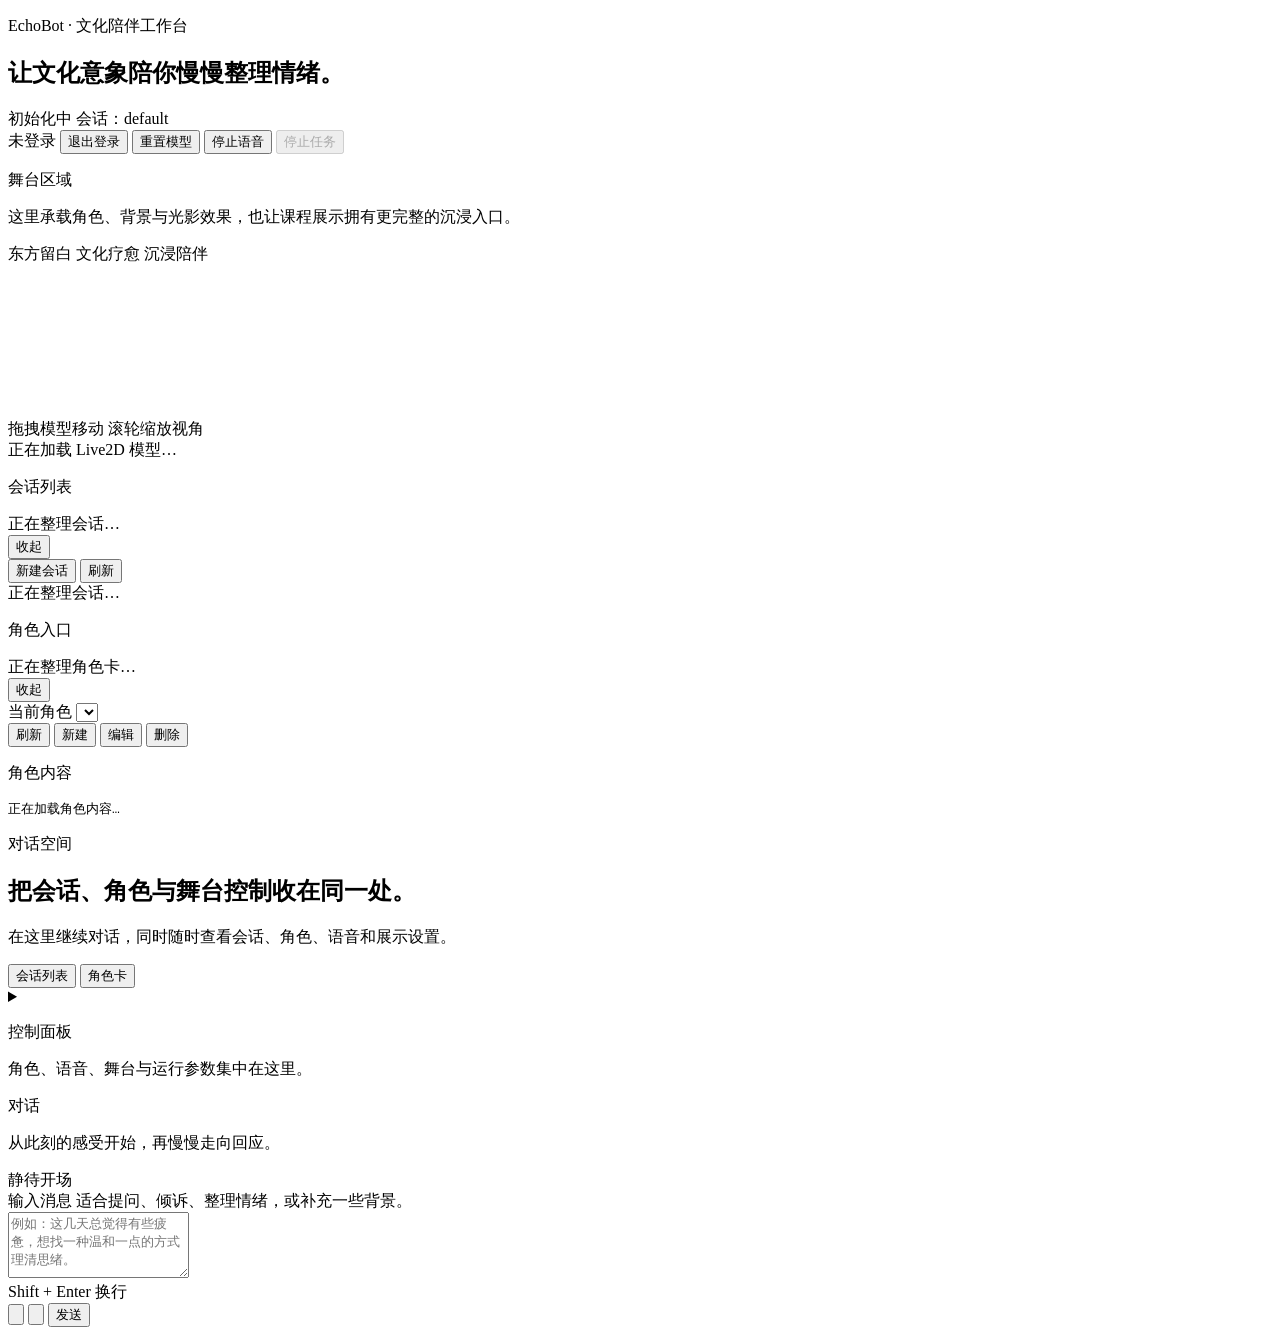
==== commit ed0aa085: "style: finalize responsive layout and frontend presentation" ====
--- a/echobot/app/web/index.html
+++ b/echobot/app/web/index.html
@@ -3,7 +3,7 @@
 <head>
     <meta charset="utf-8">
     <meta name="viewport" content="width=device-width, initial-scale=1">
-    <title>EchoBot · 文化情绪陪伴工作台</title>
+    <title>EchoBot · 文化陪伴工作台</title>
     <link rel="icon" href="/favicon.ico" type="image/svg+xml">
     <link rel="stylesheet" href="/web/assets/styles.css">
 </head>
@@ -13,8 +13,8 @@
             <div class="stage-panel-surface">
                 <div class="stage-header">
                     <div class="stage-header-meta">
-                        <p class="eyebrow">EchoBot · 情绪陪伴工作台</p>
-                        <h1 class="stage-title">让文化意象陪你一起整理情绪。</h1>
+                        <p class="eyebrow">EchoBot · 文化陪伴工作台</p>
+                        <h1 class="stage-title">让文化意象陪你慢慢整理情绪。</h1>
                         <div class="stage-status-row">
                             <span id="connection-badge" class="status-badge status-idle">初始化中</span>
                             <span id="session-label" class="muted-text">会话：default</span>
@@ -34,7 +34,7 @@
                     <div>
                         <p class="eyebrow">舞台区域</p>
                         <p class="stage-hero-copy">
-                            这里承载角色、背景与光影效果，也为课程展示提供更完整的沉浸式视觉入口。
+                            这里承载角色、背景与光影效果，也让课程展示拥有更完整的沉浸入口。
                         </p>
                     </div>
                     <div class="stage-hero-tags">
@@ -67,7 +67,7 @@
                     <div class="session-sidebar-header">
                         <div>
                             <p class="section-title">会话列表</p>
-                            <span id="session-sidebar-summary" class="muted-text">准备加载会话…</span>
+                            <span id="session-sidebar-summary" class="muted-text">正在整理会话…</span>
                         </div>
                         <button
                             id="session-sidebar-close"
@@ -90,7 +90,7 @@
                         </button>
                     </div>
                     <div id="session-sidebar-status" class="muted-text session-sidebar-status">
-                        正在加载会话…
+                        正在整理会话…
                     </div>
                     <div id="session-list" class="session-list"></div>
                 </div>
@@ -108,7 +108,7 @@
                     <div class="role-sidebar-header">
                         <div>
                             <p class="section-title">角色入口</p>
-                            <span id="role-status" class="muted-text role-sidebar-status">正在加载角色卡…</span>
+                            <span id="role-status" class="muted-text role-sidebar-status">正在整理角色卡…</span>
                         </div>
                         <button
                             id="role-sidebar-close"
@@ -173,9 +173,9 @@
                 <header class="chat-topbar">
                     <div class="chat-topbar-copy">
                         <p class="eyebrow">对话空间</p>
-                        <h2 class="chat-topbar-title">把会话、角色、语音与舞台控制收进同一处工作流。</h2>
+                        <h2 class="chat-topbar-title">把会话、角色与舞台控制收在同一处。</h2>
                         <p class="chat-topbar-description">
-                            在这里继续你的聊天，同时保留会话管理、角色编辑、语音播报与展示控制能力。
+                            在这里继续对话，同时随时查看会话、角色、语音和展示设置。
                         </p>
                     </div>
                     <div class="chat-topbar-actions">
@@ -191,7 +191,7 @@
                             class="ghost-button ghost-button-compact"
                             type="button"
                         >
-                            角色入口
+                            角色卡
                         </button>
                     </div>
                 </header>
@@ -200,7 +200,7 @@
                     <summary class="settings-summary">
                         <div class="settings-summary-main">
                             <p class="section-title">控制面板</p>
-                            <span class="muted-text">角色、语音、舞台与运行参数都集中在这里。</span>
+                            <span class="muted-text">角色、语音、舞台与运行参数集中在这里。</span>
                         </div>
                         <div class="panel-header-actions settings-summary-actions">
                             <span class="settings-summary-icon" aria-hidden="true"></span>
@@ -584,9 +584,9 @@
                         <div class="messages-header">
                             <div>
                                 <p class="section-title">对话</p>
-                                <p class="messages-subtitle">从此刻的感受开始，再慢慢走向回答。</p>
-                            </div>
-                            <span id="run-status" class="muted-text message-status">等待输入</span>
+                                <p class="messages-subtitle">从此刻的感受开始，再慢慢走向回应。</p>
+                            </div>
+                            <span id="run-status" class="muted-text message-status">静待开场</span>
                         </div>
                         <details id="agent-trace-panel" class="agent-trace-panel" hidden>
                             <summary class="agent-trace-summary">
@@ -606,12 +606,12 @@
                     <form id="chat-form" class="composer">
                         <div class="composer-header">
                             <label class="composer-label" for="prompt-input">输入消息</label>
-                            <span class="muted-text">适合提问、倾诉、整理情绪或补充背景。</span>
+                            <span class="muted-text">适合提问、倾诉、整理情绪，或补充一些背景。</span>
                         </div>
                         <textarea
                             id="prompt-input"
                             rows="4"
-                            placeholder="例如：这几天总觉得有些疲惫，想找一个温和一点的方式理清思绪。"
+                            placeholder="例如：这几天总觉得有些疲惫，想找一种温和一点的方式理清思绪。"
                         ></textarea>
                         <div id="composer-images" class="composer-images" hidden></div>
                         <input
@@ -628,7 +628,7 @@
                             aria-live="polite"
                             hidden
                         >
-                            后台任务运行中，暂时无法发送文本或开始录音。可点击上方“停止任务”终止当前任务。
+                            后台任务仍在继续，这里会暂时锁定输入。若想立即中止，可点击上方“停止任务”。
                         </div>
                         <div class="composer-actions">
                             <span class="muted-text">Shift + Enter 换行</span>
